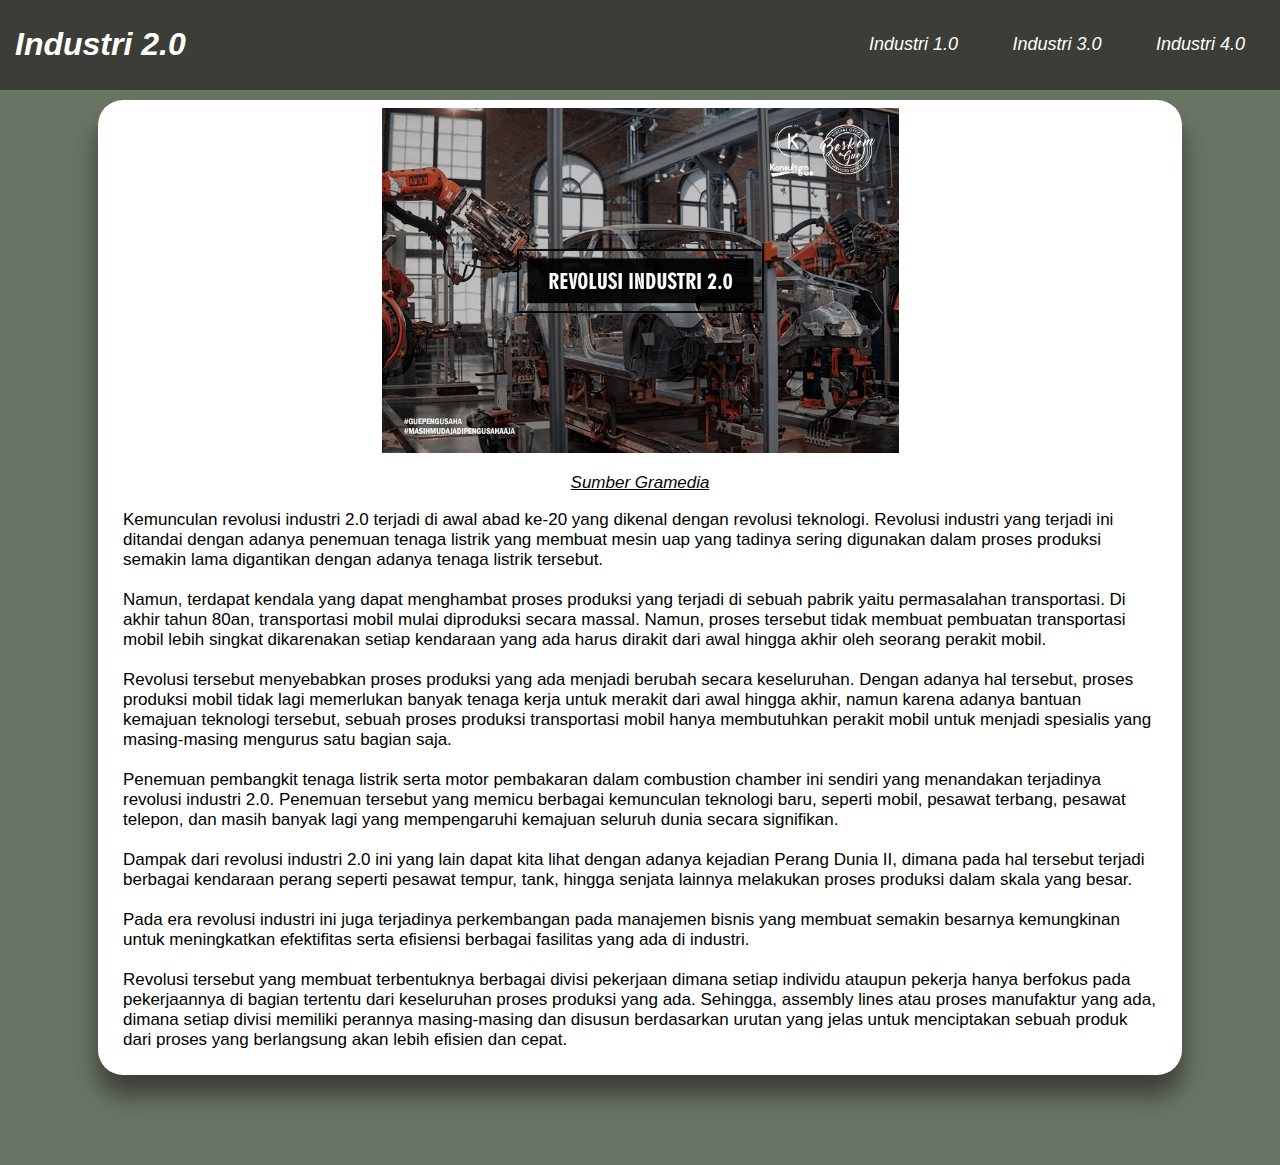
==== industri2.html @ 30a45688 "Add files via upload" ====
<!DOCTYPE html>
<html lang="en">

<head>
    <meta charset="UTF-8">
    <meta name="viewport" content="width=device-width, initial-scale=1.0">
    <title>Industri 2.0</title>
    <link rel="stylesheet" href="industri.css">
</head>

<body>
    <header>
        <a href="sejarah.html">
            <h1>Industri 2.0</h1>
        </a>

        <nav class="navbar">
            <a href="industri1.html">Industri 1.0</a>
            <a href="industri3.html">Industri 3.0</a>
            <a href="industri4.html">Industri 4.0</a>
        </nav>
    </header>
    <main>
        <div class="rev2">
            <img src="rev2.png" alt="" width="50%">
            <a href="https://www.gramedia.com/best-seller/perjalanan-revolusi-industri-1-0-hingga-5-0/?srsltid=AfmBOooboeVNnQ60uCCKrFGxhVJ5DkdHvJOQ5JKZugpHiOI-g5fGGv8I">Sumber Gramedia</a>
            <p>
                Kemunculan revolusi industri 2.0 terjadi di awal abad ke-20 yang dikenal dengan revolusi teknologi.
                Revolusi industri yang terjadi ini ditandai dengan adanya penemuan tenaga listrik yang membuat mesin uap
                yang tadinya sering digunakan dalam proses produksi semakin lama digantikan dengan adanya tenaga listrik
                tersebut.
                <br><br>
                Namun, terdapat kendala yang dapat menghambat proses produksi yang terjadi di sebuah pabrik yaitu
                permasalahan transportasi. Di akhir tahun 80an, transportasi mobil mulai diproduksi secara massal.
                Namun, proses tersebut tidak membuat pembuatan transportasi mobil lebih singkat dikarenakan setiap
                kendaraan yang ada harus dirakit dari awal hingga akhir oleh seorang perakit mobil.
                <br><br>
                Revolusi tersebut menyebabkan proses produksi yang ada menjadi berubah secara keseluruhan. Dengan adanya
                hal tersebut, proses produksi mobil tidak lagi memerlukan banyak tenaga kerja untuk merakit dari awal
                hingga akhir, namun karena adanya bantuan kemajuan teknologi tersebut, sebuah proses produksi
                transportasi mobil hanya membutuhkan perakit mobil untuk menjadi spesialis yang masing-masing mengurus
                satu bagian saja.
                <br><br>
                Penemuan pembangkit tenaga listrik serta motor pembakaran dalam combustion chamber ini sendiri yang
                menandakan terjadinya revolusi industri 2.0. Penemuan tersebut yang memicu berbagai kemunculan teknologi
                baru, seperti mobil, pesawat terbang, pesawat telepon, dan masih banyak lagi yang mempengaruhi kemajuan
                seluruh dunia secara signifikan.
                <br><br>
                Dampak dari revolusi industri 2.0 ini yang lain dapat kita lihat dengan adanya kejadian Perang Dunia II,
                dimana pada hal tersebut terjadi berbagai kendaraan perang seperti pesawat tempur, tank, hingga senjata
                lainnya melakukan proses produksi dalam skala yang besar.
                <br><br>
                Pada era revolusi industri ini juga terjadinya perkembangan pada manajemen bisnis yang membuat semakin
                besarnya kemungkinan untuk meningkatkan efektifitas serta efisiensi berbagai fasilitas yang ada di
                industri.
                <br><br>
                Revolusi tersebut yang membuat terbentuknya berbagai divisi pekerjaan dimana setiap individu ataupun
                pekerja hanya berfokus pada pekerjaannya di bagian tertentu dari keseluruhan proses produksi yang ada.
                Sehingga, assembly lines atau proses manufaktur yang ada, dimana setiap divisi memiliki perannya
                masing-masing dan disusun berdasarkan urutan yang jelas untuk menciptakan sebuah produk dari proses yang
                berlangsung akan lebih efisien dan cepat.
            </p>
        </div>
    </main>
</body>

</html>
---- industri.css ----
body{
    background-color: rgb(105, 117, 101);
}
header{
    position: fixed;
    top: 0;
    left: 0;
    width: 100%;
    padding: 5px 15px;
    display: flex;
    justify-content: space-between;
    align-items: center;
    background: rgb(60, 61, 55);
    font-family: Arial, Helvetica, sans-serif;
}

header a{
    color: white;
    text-decoration: none;
}

.navbar a{
    margin-right: 50px;
    text-align: end;
    font-size: 18px;
    color: white;
    text-decoration: none;
}

a{
    color: rgb(6, 6, 6);
    font-style: italic;
}

.foto{
    display: flex;
    gap: 2rem;
    padding: 50px;
    width: 15%;
}

.rev1{
    background-color: white;
    box-shadow: 0 20px 25px rgb(60, 61, 55) ;
    border-radius: 25px;
    padding: 8px 25px;
    margin: 90px;
    margin-top: 100px;
    font-family: Arial, Helvetica, sans-serif;
    font-size: 17px;
    text-align: center;
}

.rev1 p{
    text-align: left;
}

.rev1 img{
    display: block;
    margin: 0 auto;
    padding-bottom: 20px;
}

.rev2{
    background-color: white;
    box-shadow: 0 20px 25px rgb(60, 61, 55) ;
    border-radius: 25px;
    padding: 8px 25px;
    margin: 90px;
    margin-top: 100px;
    font-family: Arial, Helvetica, sans-serif;
    font-size: 17px;
    text-align: center;
}

.rev2 p{
    text-align: left;
}

.rev2 img{
    display: block;
    margin: 0 auto;
    padding-bottom: 20px;
}

.rev3{
    background-color: white;
    box-shadow: 0 20px 25px rgb(60, 61, 55) ;
    border-radius: 25px;
    padding: 8px 25px;
    margin: 90px;
    margin-top: 100px;
    font-family: Arial, Helvetica, sans-serif;
    font-size: 17px;
    text-align: center;
}

.rev3{
    text-align: left;
}

.rev3 img{
    display: block;
    margin: 0 auto;
    padding-bottom: 20px;
}

.rev4{
    background-color: white;
    box-shadow: 0 20px 25px rgb(60, 61, 55) ;
    border-radius: 25px;
    padding: 8px 25px;
    margin: 90px;
    margin-top: 100px;
    font-family: Arial, Helvetica, sans-serif;
    font-size: 17px;
}

.rev4 img{
    display: block;
    margin: 0 auto;
    padding-bottom: 20px;
}
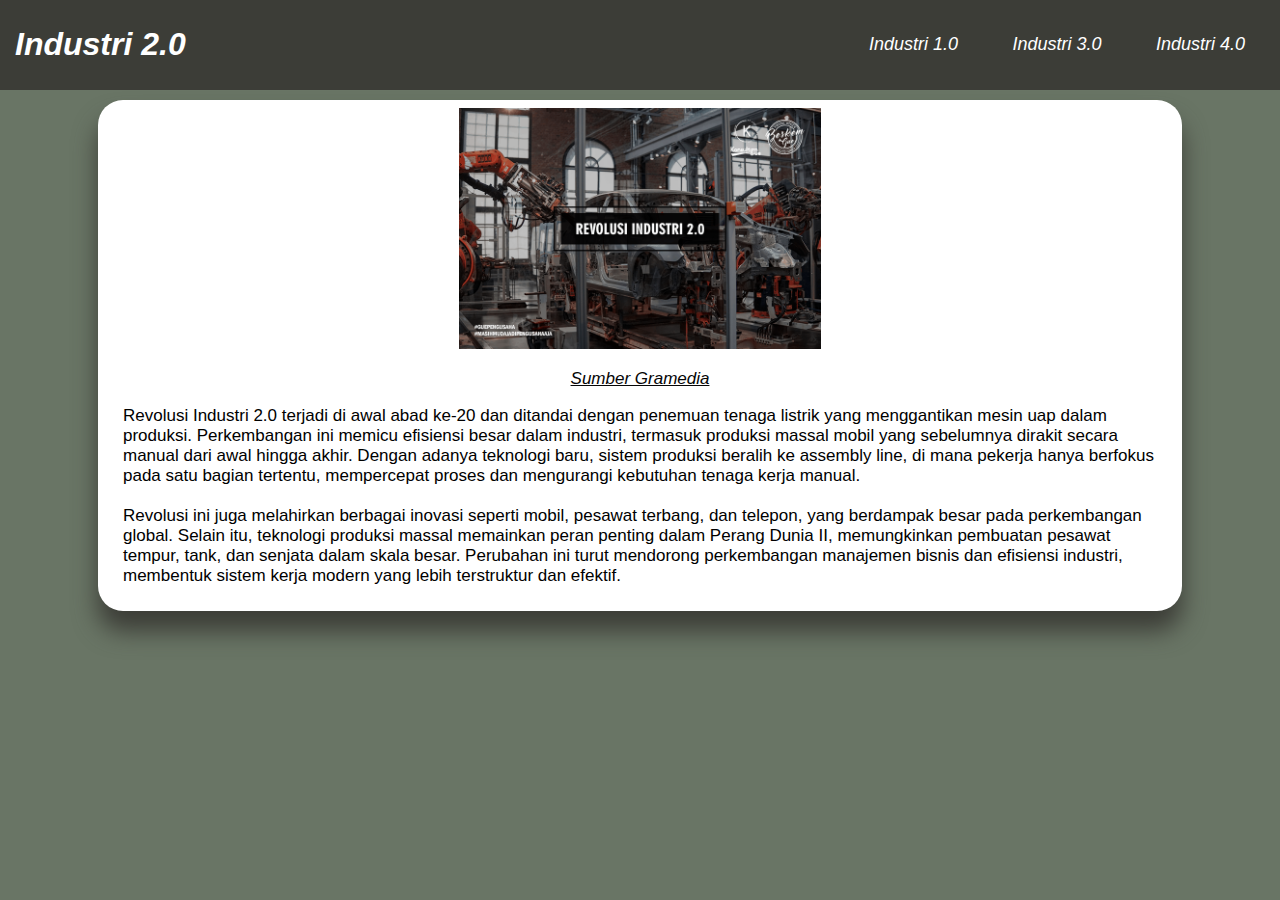
==== commit 9a3adee1: "Add files via upload" ====
--- a/industri2.html
+++ b/industri2.html
@@ -22,43 +22,12 @@
     </header>
     <main>
         <div class="rev2">
-            <img src="rev2.png" alt="" width="50%">
+            <img src="rev2.png" alt="" width="35%">
             <a href="https://www.gramedia.com/best-seller/perjalanan-revolusi-industri-1-0-hingga-5-0/?srsltid=AfmBOooboeVNnQ60uCCKrFGxhVJ5DkdHvJOQ5JKZugpHiOI-g5fGGv8I">Sumber Gramedia</a>
             <p>
-                Kemunculan revolusi industri 2.0 terjadi di awal abad ke-20 yang dikenal dengan revolusi teknologi.
-                Revolusi industri yang terjadi ini ditandai dengan adanya penemuan tenaga listrik yang membuat mesin uap
-                yang tadinya sering digunakan dalam proses produksi semakin lama digantikan dengan adanya tenaga listrik
-                tersebut.
+                Revolusi Industri 2.0 terjadi di awal abad ke-20 dan ditandai dengan penemuan tenaga listrik yang menggantikan mesin uap dalam produksi. Perkembangan ini memicu efisiensi besar dalam industri, termasuk produksi massal mobil yang sebelumnya dirakit secara manual dari awal hingga akhir. Dengan adanya teknologi baru, sistem produksi beralih ke assembly line, di mana pekerja hanya berfokus pada satu bagian tertentu, mempercepat proses dan mengurangi kebutuhan tenaga kerja manual.
                 <br><br>
-                Namun, terdapat kendala yang dapat menghambat proses produksi yang terjadi di sebuah pabrik yaitu
-                permasalahan transportasi. Di akhir tahun 80an, transportasi mobil mulai diproduksi secara massal.
-                Namun, proses tersebut tidak membuat pembuatan transportasi mobil lebih singkat dikarenakan setiap
-                kendaraan yang ada harus dirakit dari awal hingga akhir oleh seorang perakit mobil.
-                <br><br>
-                Revolusi tersebut menyebabkan proses produksi yang ada menjadi berubah secara keseluruhan. Dengan adanya
-                hal tersebut, proses produksi mobil tidak lagi memerlukan banyak tenaga kerja untuk merakit dari awal
-                hingga akhir, namun karena adanya bantuan kemajuan teknologi tersebut, sebuah proses produksi
-                transportasi mobil hanya membutuhkan perakit mobil untuk menjadi spesialis yang masing-masing mengurus
-                satu bagian saja.
-                <br><br>
-                Penemuan pembangkit tenaga listrik serta motor pembakaran dalam combustion chamber ini sendiri yang
-                menandakan terjadinya revolusi industri 2.0. Penemuan tersebut yang memicu berbagai kemunculan teknologi
-                baru, seperti mobil, pesawat terbang, pesawat telepon, dan masih banyak lagi yang mempengaruhi kemajuan
-                seluruh dunia secara signifikan.
-                <br><br>
-                Dampak dari revolusi industri 2.0 ini yang lain dapat kita lihat dengan adanya kejadian Perang Dunia II,
-                dimana pada hal tersebut terjadi berbagai kendaraan perang seperti pesawat tempur, tank, hingga senjata
-                lainnya melakukan proses produksi dalam skala yang besar.
-                <br><br>
-                Pada era revolusi industri ini juga terjadinya perkembangan pada manajemen bisnis yang membuat semakin
-                besarnya kemungkinan untuk meningkatkan efektifitas serta efisiensi berbagai fasilitas yang ada di
-                industri.
-                <br><br>
-                Revolusi tersebut yang membuat terbentuknya berbagai divisi pekerjaan dimana setiap individu ataupun
-                pekerja hanya berfokus pada pekerjaannya di bagian tertentu dari keseluruhan proses produksi yang ada.
-                Sehingga, assembly lines atau proses manufaktur yang ada, dimana setiap divisi memiliki perannya
-                masing-masing dan disusun berdasarkan urutan yang jelas untuk menciptakan sebuah produk dari proses yang
-                berlangsung akan lebih efisien dan cepat.
+                Revolusi ini juga melahirkan berbagai inovasi seperti mobil, pesawat terbang, dan telepon, yang berdampak besar pada perkembangan global. Selain itu, teknologi produksi massal memainkan peran penting dalam Perang Dunia II, memungkinkan pembuatan pesawat tempur, tank, dan senjata dalam skala besar. Perubahan ini turut mendorong perkembangan manajemen bisnis dan efisiensi industri, membentuk sistem kerja modern yang lebih terstruktur dan efektif.
             </p>
         </div>
     </main>
--- a/industri.css
+++ b/industri.css
@@ -95,7 +95,7 @@
     text-align: center;
 }
 
-.rev3{
+.rev3 p{
     text-align: left;
 }
 
@@ -114,10 +114,15 @@
     margin-top: 100px;
     font-family: Arial, Helvetica, sans-serif;
     font-size: 17px;
+    text-align: center;
+}
+
+.rev4 p{
+    text-align: left;
 }
 
 .rev4 img{
     display: block;
     margin: 0 auto;
     padding-bottom: 20px;
-}+}
